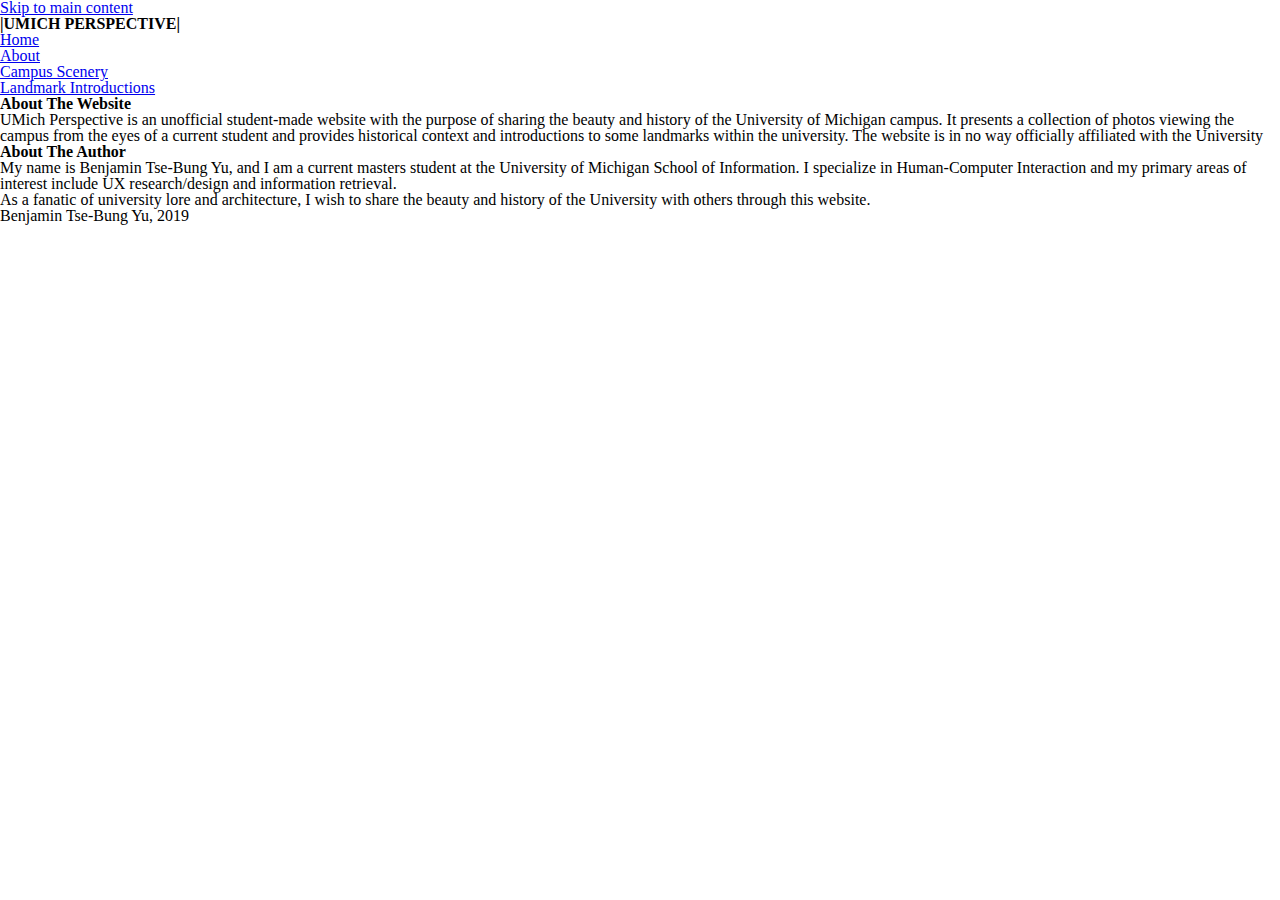
==== about.html @ 3e7e2eb7 "Add files via upload" ====
<!DOCTYPE html>
<html lang="en" dir="ltr">
  <head>
    <meta charset="utf-8">
    <meta name="viewport" content="width=device-width, initial-scale=1.0">
    <link rel="stylesheet" type="text/css" href="css/html5reset.css">
    <link rel="stylesheet" type="text/css" href="css/style.css">
    <link href='https://fonts.googleapis.com/css?family=EB Garamond' rel='stylesheet'>
    <link rel="stylesheet" href="https://use.fontawesome.com/releases/v5.7.2/css/all.css" integrity="sha384-fnmOCqbTlWIlj8LyTjo7mOUStjsKC4pOpQbqyi7RrhN7udi9RwhKkMHpvLbHG9Sr" crossorigin="anonymous">
    <title></title>
  </head>
  <body>
    <header>
      <a class = "skiplink" href = "#maincontent">Skip to main content</a>
        <h1>|UMICH PERSPECTIVE|</h1>
    </header>

    <nav>
        <ul>
            <li><a href = "index.html" class = "current">Home</a></li>
            <li><a href = "about.html">About</a></li>
            <li><a href = "scenery.html">Campus Scenery</a></li>
            <li><a href = "stories.html">Landmark Introductions</a></li>
        </ul>
    </nav>

    <main id = "maincontent">
      <h2> About The Website </h2>
      <p>
        UMich Perspective is an unofficial student-made website with the purpose of sharing the beauty and history of the University of Michigan campus. It presents a collection
      of photos viewing the campus from the eyes of a current student and provides historical context and introductions to some landmarks within the university. The website is in
      no way officially affiliated with the University</p>
      <h2> About The Author </h2>
      <p>
        My name is Benjamin Tse-Bung Yu, and I am a current masters student at the University of Michigan School of Information. I specialize in Human-Computer Interaction and my
        primary areas of interest include UX research/design and information retrieval.</p>
      <p>
        As a fanatic of university lore and architecture, I wish to share the beauty and history of the University with others through this website.</p>
    </main>

    <footer>
      <p>Benjamin Tse-Bung Yu, 2019</p>
    </footer>

  </body>
</html>
---- css/style.css ----
/* Smartphone view/default */
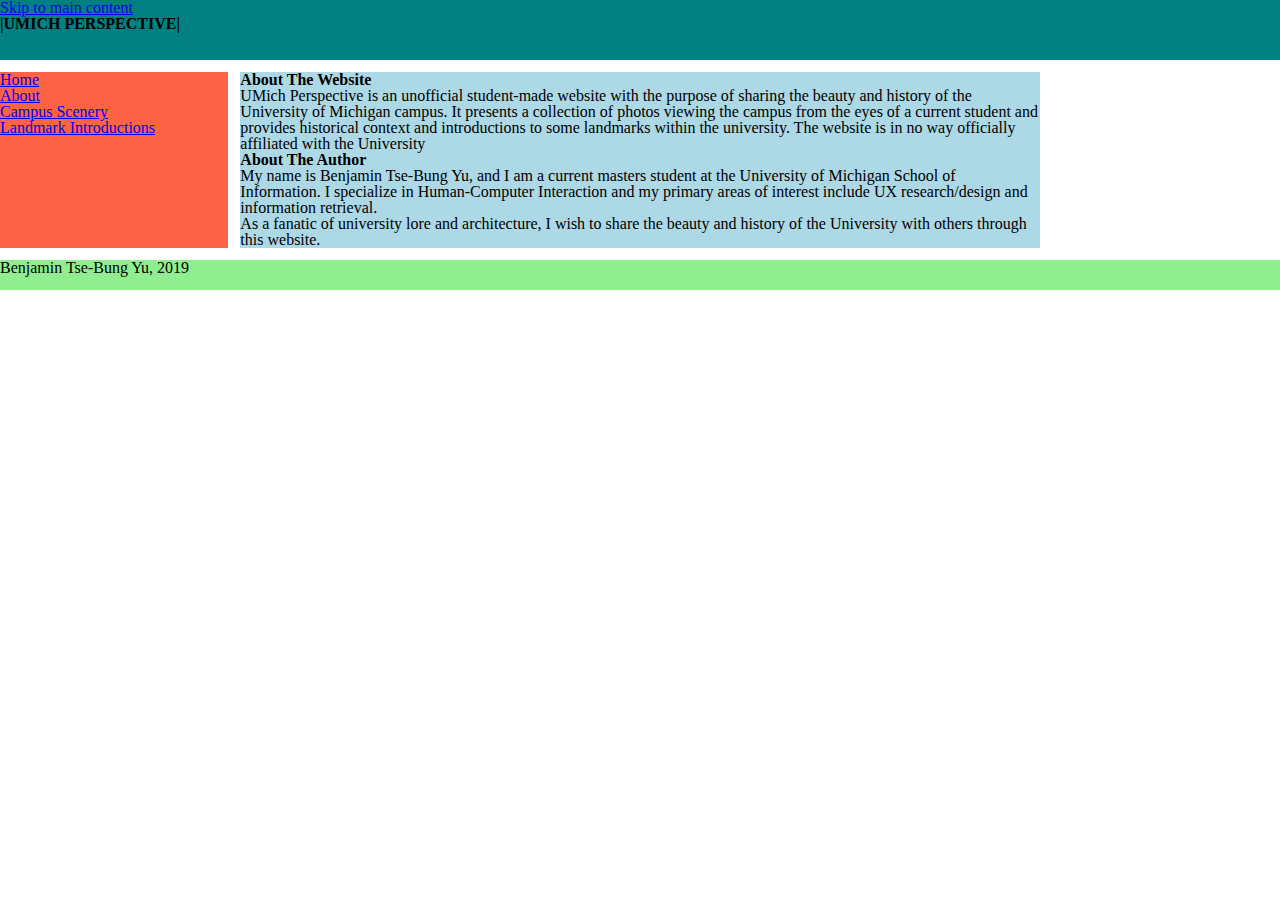
==== commit b8fb6a6f: "Add files via upload" ====
--- a/about.html
+++ b/about.html
@@ -10,37 +10,39 @@
     <title></title>
   </head>
   <body>
-    <header>
-      <a class = "skiplink" href = "#maincontent">Skip to main content</a>
-        <h1>|UMICH PERSPECTIVE|</h1>
-    </header>
+    <div class = "pageContainer">
+      <header>
+        <a class = "skiplink" href = "#maincontent">Skip to main content</a>
+          <h1>|UMICH PERSPECTIVE|</h1>
+      </header>
 
-    <nav>
-        <ul>
-            <li><a href = "index.html" class = "current">Home</a></li>
-            <li><a href = "about.html">About</a></li>
-            <li><a href = "scenery.html">Campus Scenery</a></li>
-            <li><a href = "stories.html">Landmark Introductions</a></li>
-        </ul>
-    </nav>
+      <nav>
+          <ul>
+              <li><a href = "index.html" class = "current">Home</a></li>
+              <li><a href = "about.html">About</a></li>
+              <li><a href = "scenery.html">Campus Scenery</a></li>
+              <li><a href = "stories.html">Landmark Introductions</a></li>
+          </ul>
+      </nav>
 
-    <main id = "maincontent">
-      <h2> About The Website </h2>
-      <p>
-        UMich Perspective is an unofficial student-made website with the purpose of sharing the beauty and history of the University of Michigan campus. It presents a collection
-      of photos viewing the campus from the eyes of a current student and provides historical context and introductions to some landmarks within the university. The website is in
-      no way officially affiliated with the University</p>
-      <h2> About The Author </h2>
-      <p>
-        My name is Benjamin Tse-Bung Yu, and I am a current masters student at the University of Michigan School of Information. I specialize in Human-Computer Interaction and my
-        primary areas of interest include UX research/design and information retrieval.</p>
-      <p>
-        As a fanatic of university lore and architecture, I wish to share the beauty and history of the University with others through this website.</p>
-    </main>
+      <main id = "maincontent">
+        <h2> About The Website </h2>
+        <p>
+          UMich Perspective is an unofficial student-made website with the purpose of sharing the beauty and history of the University of Michigan campus. It presents a collection
+        of photos viewing the campus from the eyes of a current student and provides historical context and introductions to some landmarks within the university. The website is in
+        no way officially affiliated with the University</p>
+        <h2> About The Author </h2>
+        <p>
+          My name is Benjamin Tse-Bung Yu, and I am a current masters student at the University of Michigan School of Information. I specialize in Human-Computer Interaction and my
+          primary areas of interest include UX research/design and information retrieval.</p>
+        <p>
+          As a fanatic of university lore and architecture, I wish to share the beauty and history of the University with others through this website.</p>
+      </main>
 
-    <footer>
-      <p>Benjamin Tse-Bung Yu, 2019</p>
-    </footer>
+      <footer>
+        <p>Benjamin Tse-Bung Yu, 2019</p>
+      </footer>
+    </div>
 
   </body>
 </html>
--- a/css/style.css
+++ b/css/style.css
@@ -1 +1,47 @@
 /* Smartphone view/default */
+
+/* page layout */
+.pageContainer{
+  display: grid;
+  grid-template-rows: 60px 1fr 30px;
+  grid-template-columns: 2fr 7fr 2fr;
+  grid-template-areas:
+    "header header header"
+    "nav main aside"
+    "footer footer footer";
+  grid-gap: .75em;
+}
+
+header{
+    grid-area: header;
+    background-color: teal;
+}
+nav{
+    grid-area: nav;
+    background-color: tomato;
+}
+main{
+    grid-area: main;
+    background-color: lightblue;
+}
+aside{
+    grid-area: aside;
+    background-color: orange;
+}
+footer{
+    grid-area: footer;
+    background-color: lightgreen;
+}
+
+/* CSS for gallery grid on scenery page */
+.gallery img{
+  width: 100%;
+  height: auto;
+}
+
+.gallery{
+  display: grid;
+  grid-template-columns: repeat(3, 1fr);
+  grid-gap: 1rem;
+  justify-content: center;
+}
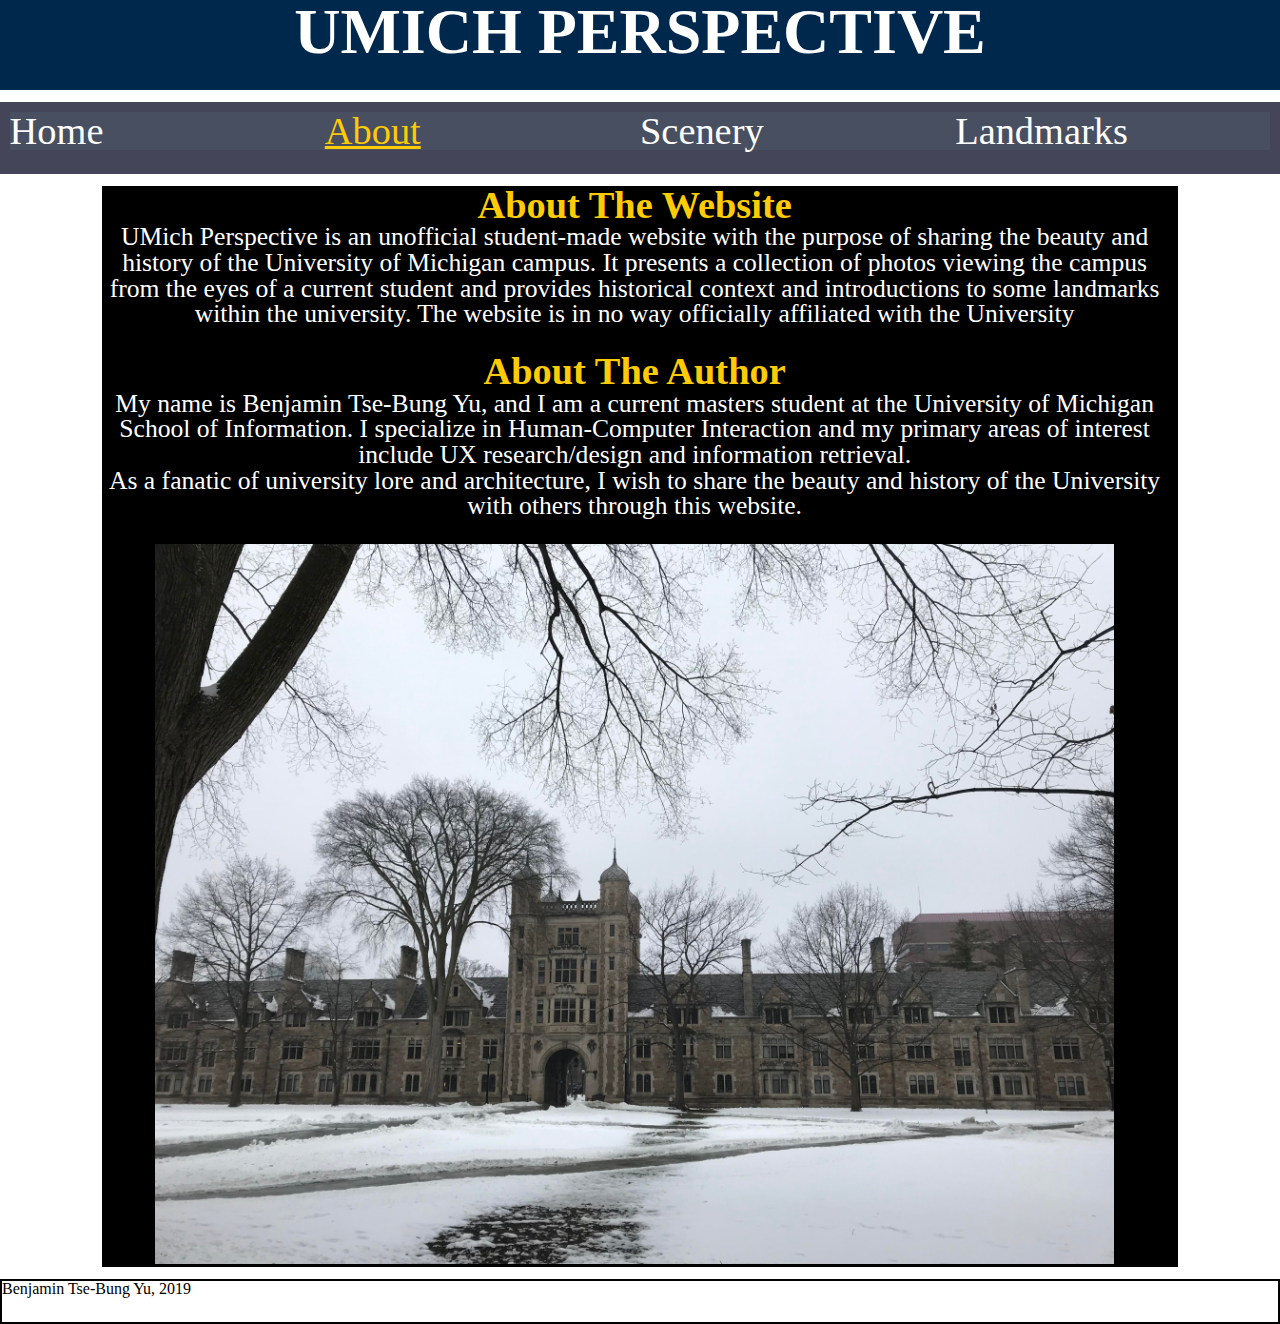
==== commit 77bf90c3: "Add files via upload" ====
--- a/about.html
+++ b/about.html
@@ -7,36 +7,41 @@
     <link rel="stylesheet" type="text/css" href="css/style.css">
     <link href='https://fonts.googleapis.com/css?family=EB Garamond' rel='stylesheet'>
     <link rel="stylesheet" href="https://use.fontawesome.com/releases/v5.7.2/css/all.css" integrity="sha384-fnmOCqbTlWIlj8LyTjo7mOUStjsKC4pOpQbqyi7RrhN7udi9RwhKkMHpvLbHG9Sr" crossorigin="anonymous">
-    <title></title>
+    <title>about</title>
   </head>
   <body>
     <div class = "pageContainer">
       <header>
         <a class = "skiplink" href = "#maincontent">Skip to main content</a>
-          <h1>|UMICH PERSPECTIVE|</h1>
+          <h1>UMICH PERSPECTIVE</h1>
       </header>
 
       <nav>
           <ul>
-              <li><a href = "index.html" class = "current">Home</a></li>
-              <li><a href = "about.html">About</a></li>
-              <li><a href = "scenery.html">Campus Scenery</a></li>
-              <li><a href = "stories.html">Landmark Introductions</a></li>
+              <li><a href = "index.html">Home</a></li>
+              <li><a href = "about.html" class = "current">About</a></li>
+              <li><a href = "scenery.html">Scenery</a></li>
+              <li><a href = "stories.html">Landmarks</a></li>
           </ul>
       </nav>
 
       <main id = "maincontent">
-        <h2> About The Website </h2>
-        <p>
-          UMich Perspective is an unofficial student-made website with the purpose of sharing the beauty and history of the University of Michigan campus. It presents a collection
-        of photos viewing the campus from the eyes of a current student and provides historical context and introductions to some landmarks within the university. The website is in
-        no way officially affiliated with the University</p>
-        <h2> About The Author </h2>
-        <p>
-          My name is Benjamin Tse-Bung Yu, and I am a current masters student at the University of Michigan School of Information. I specialize in Human-Computer Interaction and my
-          primary areas of interest include UX research/design and information retrieval.</p>
-        <p>
-          As a fanatic of university lore and architecture, I wish to share the beauty and history of the University with others through this website.</p>
+        <div class = "aboutpage_content">
+          <h2> About The Website </h2>
+          <p>
+            UMich Perspective is an unofficial student-made website with the purpose of sharing the beauty and history of the University of Michigan campus. It presents a collection
+          of photos viewing the campus from the eyes of a current student and provides historical context and introductions to some landmarks within the university. The website is in
+          no way officially affiliated with the University</p>
+          <p><br></p>
+          <h2> About The Author </h2>
+          <p>
+            My name is Benjamin Tse-Bung Yu, and I am a current masters student at the University of Michigan School of Information. I specialize in Human-Computer Interaction and my
+            primary areas of interest include UX research/design and information retrieval.</p>
+          <p>
+            As a fanatic of university lore and architecture, I wish to share the beauty and history of the University with others through this website.</p>
+          <p><br><p>
+          <div><img src = "images/umich_scenery/lawquad.jpg"></div>
+        </div>
       </main>
 
       <footer>
--- a/css/style.css
+++ b/css/style.css
@@ -3,8 +3,8 @@
 /* page layout */
 .pageContainer{
   display: grid;
-  grid-template-rows: 60px 1fr 30px;
-  grid-template-columns: 2fr 7fr 2fr;
+  grid-template-rows: 10vh 1fr 5vh;
+  grid-template-columns: 25vh 7fr 15vh;
   grid-template-areas:
     "header header header"
     "nav main aside"
@@ -14,34 +14,320 @@
 
 header{
     grid-area: header;
-    background-color: teal;
+    background-color: #00274c;
 }
 nav{
     grid-area: nav;
-    background-color: tomato;
+    background-color: #00274c;
 }
 main{
     grid-area: main;
-    background-color: lightblue;
+    background-color: #000000;
 }
 aside{
     grid-area: aside;
-    background-color: orange;
+    background-color: #000000;
 }
 footer{
     grid-area: footer;
-    background-color: lightgreen;
-}
-
-/* CSS for gallery grid on scenery page */
-.gallery img{
-  width: 100%;
+    background-color: #ffffff;
+    border-style: solid;
+    border-color: #000000;
+    border-width: 0.2vw;
+}
+
+/* CSS for text styling */
+h1{
+  font-size: 6vh;
+  color: #ffcb05;
+  text-align: center;
+  vertical-align: middle;
+}
+h2{
+  font-size: 4vh;
+  color: #ffcb05;
+  text-align: center;
+}
+main p{
+  font-size: 3vh;
+  color: #ffffff;
+}
+
+
+#maincontent div a{
+  color: #ffcb05;
+}
+
+/* CSS code for skiplink was referenced from https://accessibility.oit.ncsu.edu/it-accessibility-at-nc-state/developers/accessibility-handbook/mouse-and-keyboard-events/skip-to-main-content/ */
+.skiplink {
+    left:-999px;
+    position:absolute;
+    top:auto;
+    width:1px;
+    height:1px;
+    overflow:hidden;
+    z-index:-999;
+}
+.skiplink:focus, .skiplink:active {
+    color: #FFFF00;
+    background-color:#000;
+    left: auto;
+    top: auto;
+    width: 30%;
+    height: auto;
+    overflow:auto;
+    margin: 10px 35%;
+    padding:5px;
+    border-radius: 15px;
+    border:4px solid yellow;
+    text-align:center;
+    font-size:1.2em;
+    z-index:999;
+}
+
+/* CSS for nav bar */
+nav ul{
+  display: grid;
+  padding: 0.75vw;
+  grid-template-rows: repeat(4, 1fr);
+}
+nav ul li{
+  display: block;
+  background-color: #474F61;
+  color: black;
+}
+nav ul li a{
+  font-size: 2vh;
+  width: 200px;
+  background-color: none;
+  text-decoration: none;
+  color: white;
+}
+nav ul li a:hover {
+  color: #ffcb05;
+}
+
+.current{
+  text-decoration: underline;
+  color: #ffcb05;
+}
+
+/* default CSS for images */
+img{
+  width: 90%;
   height: auto;
 }
 
+/* CSS for gallery grid on Scenery page */
 .gallery{
   display: grid;
-  grid-template-columns: repeat(3, 1fr);
-  grid-gap: 1rem;
+  grid-template-columns: repeat(2, 1fr);
+  grid-gap: 0.5rem;
+  justify-items: center;
+  min-width: 250px;
+}
+
+.gallery img{
+  width: 90%;
+  height: auto;
+}
+
+/* CSS for Index page */
+.indexpage_content{
+  text-align: center;
   justify-content: center;
 }
+#hatcher_seal{
+  width: 95%;
+  height: auto;
+  min-width: 250px;
+}
+
+/* CSS for About page content */
+.aboutpage_content{
+  width:99%;
+  text-align: center;
+}
+
+/* CSS for Landmarks page content */
+.landmarkspage_content{
+  text-align: center;
+}
+.landmarkspage_content div a{
+  font-size: 4vw;
+  text-decoration: none;
+}
+
+/* MEDIA QUERIES */
+
+/* Between smartphones to Laptops ---------- */
+@media only screen and (min-width : 481px) and (max-width : 1223px) {
+  /* page layout */
+  .pageContainer{
+    display: grid;
+    grid-template-rows: 10vh 8vh 5fr 5vh;
+    grid-template-columns: 1fr 12fr 1fr;
+    grid-template-areas:
+      "header header header"
+      "nav nav nav"
+      "aside-left main aside-right"
+      "footer footer footer";
+    grid-gap: .75em;
+  }
+
+  header{
+      grid-area: header;
+      background-color: #00274c;
+  }
+  nav{
+      grid-area: nav;
+      background-color: #45455A;
+  }
+  main{
+      grid-area: main;
+      background-color: #000000;
+  }
+  aside-left{
+      grid-area: aside;
+      background-color: #000000;
+  }
+  aside-right{
+      grid-area: aside;
+      background-color: #000000;
+  }
+  footer{
+      grid-area: footer;
+      background-color: #ffffff;
+      border-style: solid;
+      border-color: #000000;
+      border-width: 0.2vw;
+  }
+  /* CSS for nav bar */
+  nav ul{
+    display: grid;
+    padding: 0.75vw;
+    grid-template-columns: repeat(4, 1fr);
+  }
+  nav ul li a{
+    font-size: 3vw;
+  }
+
+  /* CSS for text styling */
+  h1{
+    font-size: 5vw;
+    color: white;
+    text-align: center;
+  }
+  h2{
+    font-size: 3vw;
+  }
+  main p{
+    font-size: 2vw;
+  }
+  #maincontent div a{
+    color: #ffcb05;
+  }
+
+  /* Index page welcome text */
+  #welcometext{
+    font-size: 3vw;
+  }
+
+  /* CSS for gallery grid on Scenery page */
+  .gallery{
+    grid-template-columns: repeat(3, 1fr);
+  }
+
+  /* CSS for Landmarks page content */
+  .landmarkspage_content{
+    display: grid;
+    grid-template-columns: repeat(2, 1fr);
+  }
+}
+
+
+/* Desktops and laptops ----------- */
+@media only screen and (min-width : 1224px) {
+  /* page layout */
+  .pageContainer{
+    display: grid;
+    grid-template-rows: 10vh 8vh 5fr 5vh;
+    grid-template-columns: 1fr 12fr 1fr;
+    grid-template-areas:
+      "header header header"
+      "nav nav nav"
+      "aside-left main aside-right"
+      "footer footer footer";
+    grid-gap: .75em;
+  }
+
+  header{
+      grid-area: header;
+      background-color: #00274c;
+  }
+  nav{
+      grid-area: nav;
+      background-color: #45455A;
+  }
+  main{
+      grid-area: main;
+      background-color: #000000;
+  }
+  aside-left{
+      grid-area: aside;
+      background-color: #000000;
+  }
+  aside-right{
+      grid-area: aside;
+      background-color: #000000;
+  }
+  footer{
+      grid-area: footer;
+      background-color: #ffffff;
+      border-style: solid;
+      border-color: #000000;
+      border-width: 0.2vw;
+  }
+
+  /* CSS for nav bar */
+  nav ul{
+    display: grid;
+    padding: 0.75vw;
+    grid-template-columns: repeat(4, 1fr);
+  }
+  nav ul li a{
+    font-size: 3vw;
+  }
+
+  /* CSS for text styling */
+  h1{
+    font-size: 5vw;
+    color: white;
+    text-align: center;
+  }
+  h2{
+    font-size: 3vw;
+  }
+  main p{
+    font-size: 2vw;
+  }
+  #maincontent div a{
+    color: #ffcb05;
+  }
+
+  /* Index page welcome text */
+  #welcometext{
+    font-size: 3vw;
+  }
+
+  /* CSS for gallery grid on Scenery page */
+  .gallery{
+    grid-template-columns: repeat(4, 1fr);
+  }
+
+  /* CSS for Landmarks page content */
+  .landmarkspage_content{
+    display: grid;
+    grid-template-columns: repeat(2, 1fr);
+  }
+}
